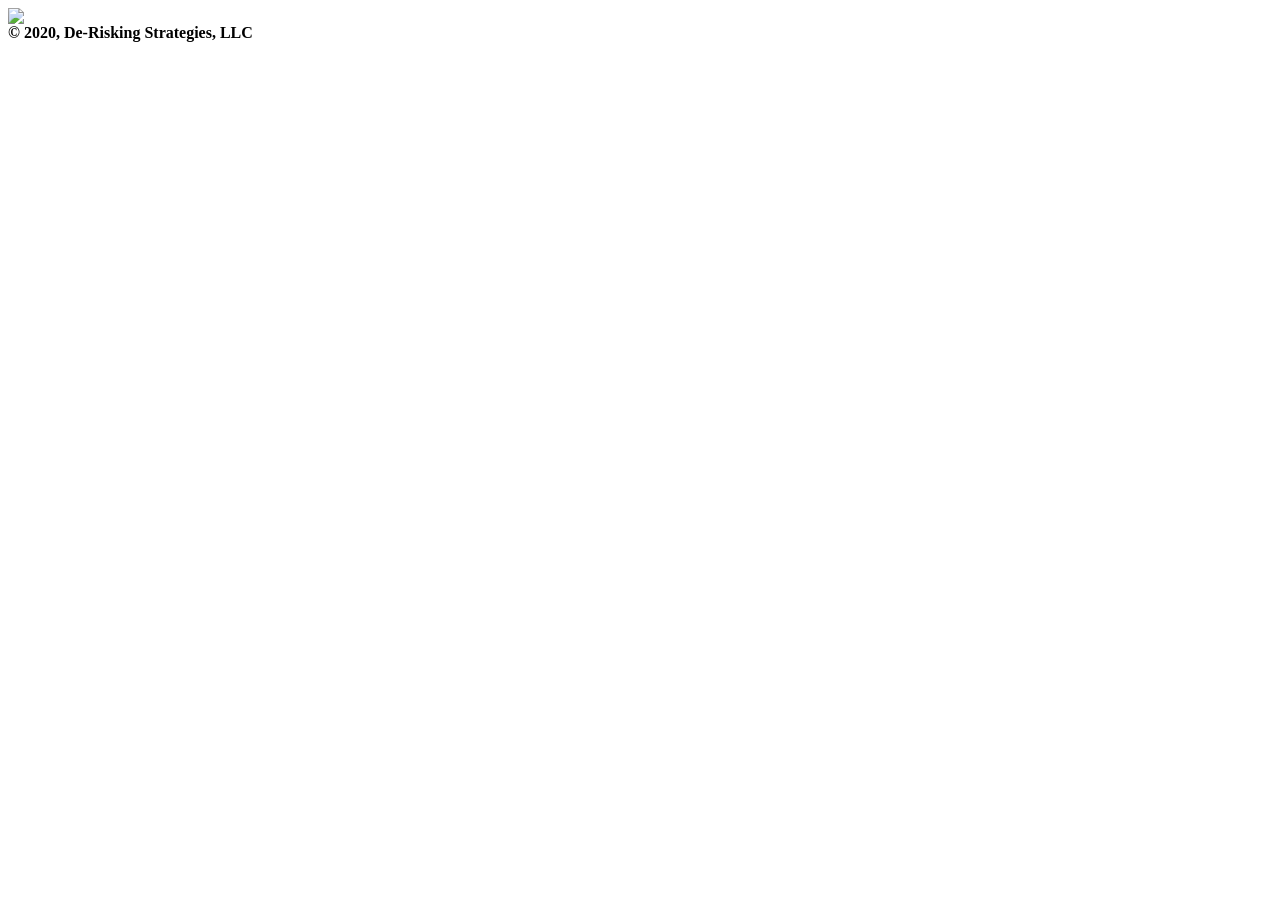
==== Demo90/templates/login.html @ a48bc63f "Match base layout of register page to login page" ====
<html lang="en">
   <head>
      <meta charset="utf-8">
      <title>Sensor Fusion</title>
      <meta name="viewport" content="width=device-width,initial-scale=1,maximum-scale=1,user-scalable=no">
      <meta http-equiv="X-UA-Compatible" content="IE=edge,chrome=1">
      <meta name="HandheldFriendly" content="true">
      <meta http-equiv="content-type" content="text/html;charset=utf-8" >
      <link rel='stylesheet', href='/static/css/login.css'>
      <script src='/static/js/login.js'></script>
      <script src='/static/js/globals.js'></script>
      <script src='/static/js/utilities.js'></script>
   </head>
  
   </script>
   <body onload='initLogin()'>
      <noscript>
         You need to enable JavaScript to run Sensor Fusion!
      </noscript>

   <div class='grid' id='cd-main-content'>
     <section class ="header">
       <div class='login-logo'>
         <img class='logo' src='/static/assets/sensor_fusion_logo_001.png'/>
      </div>
     </section>
   
     <section class="main" >
       <div class ="login-reg-main">
         <div class='form-section' id="login-section">
         </div>
       </div>
     </section>
       
     <section class ="footer">
       <div class ="login-reg-foot">
         <div class='login-reg-foot-text'>
           <strong>&copy 2020, De-Risking Strategies, LLC</strong>
         </div>
       </div>
     </section>
   </div> 
   <!--
    </div>
   -->
   </body>
</html>
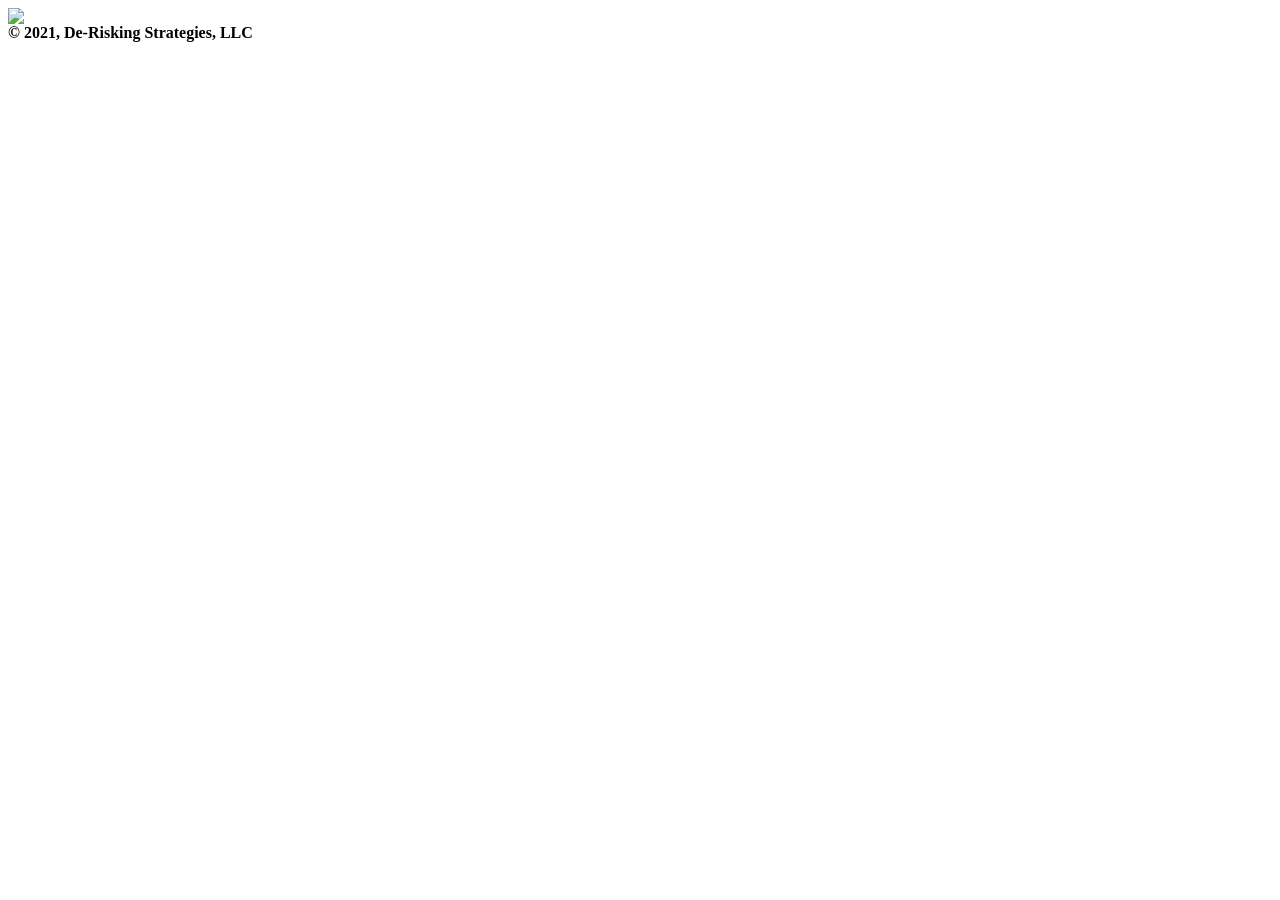
==== commit f79291f8: "RE-Login implemented, 'SKIP TO SENSOR FUSION' added, Top Toolbar fixups, Added Registration to setti" ====
--- a/Demo90/templates/login.html
+++ b/Demo90/templates/login.html
@@ -19,29 +19,28 @@
       </noscript>
 
    <div class='grid' id='cd-main-content'>
-     <section class ="header">
-       <div class='login-logo'>
+      <section class ="header">
+      <div class='login-logo'>
          <img class='logo' src='/static/assets/sensor_fusion_logo_001.png'/>
       </div>
-     </section>
+   </section>
    
-     <section class="main" >
-       <div class ="login-reg-main">
+   <section class="main" >
+      <div class ="login-reg-main">
          <div class='form-section' id="login-section">
          </div>
-       </div>
-     </section>
+         
+      </div>
+   </section>
        
      <section class ="footer">
-       <div class ="login-reg-foot">
+      <div class ="login-reg-foot">
          <div class='login-reg-foot-text'>
-           <strong>&copy 2020, De-Risking Strategies, LLC</strong>
+            <strong>&copy 2021, De-Risking Strategies, LLC</strong>
          </div>
-       </div>
-     </section>
-   </div> 
-   <!--
+      </div>
+      </section>
+      </div>
     </div>
-   -->
    </body>
 </html>
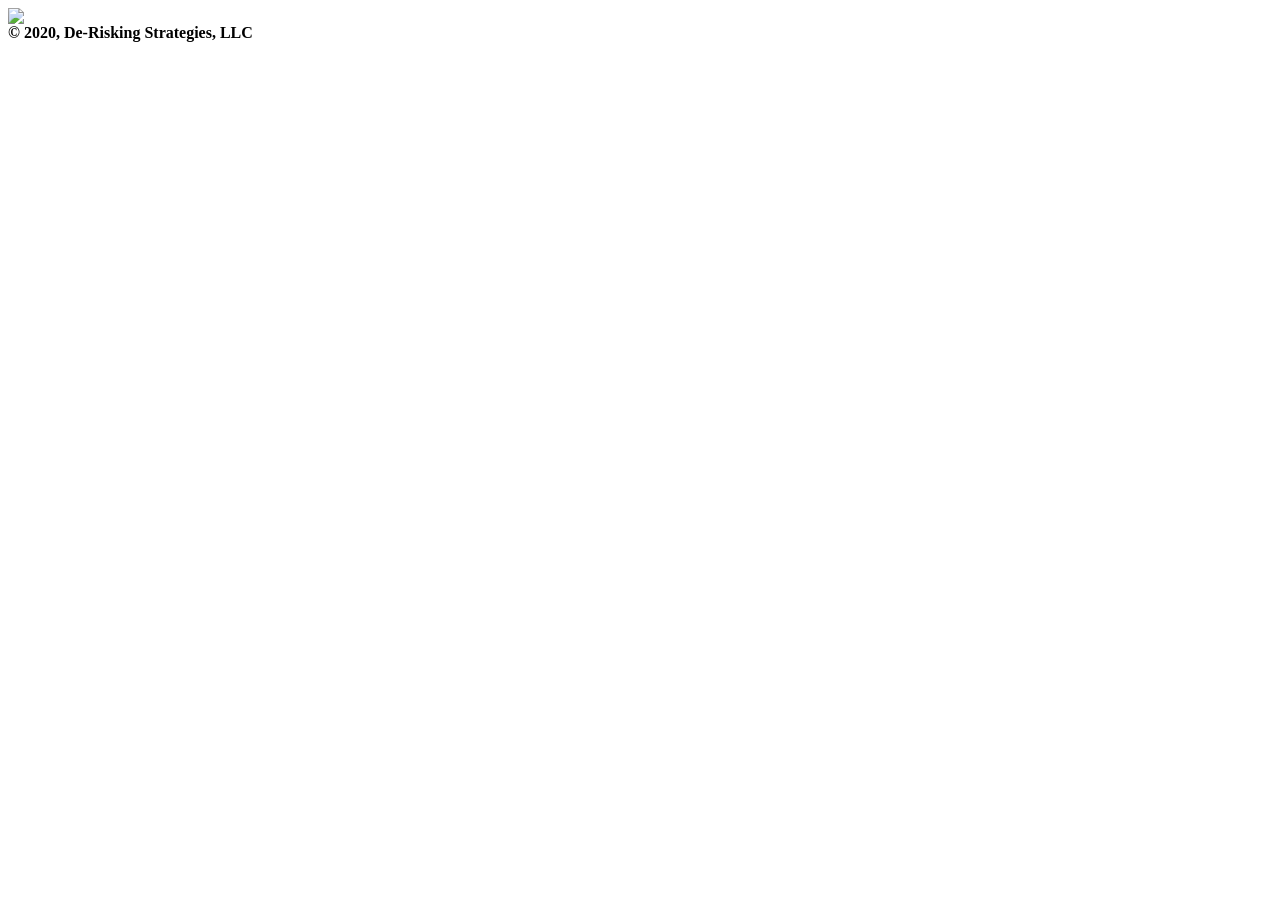
==== commit a21d2cbb: "Merge pull request #38 from De-Risking-Strategies/register-page Register page" ====
--- a/Demo90/templates/login.html
+++ b/Demo90/templates/login.html
@@ -19,28 +19,29 @@
       </noscript>
 
    <div class='grid' id='cd-main-content'>
-      <section class ="header">
-      <div class='login-logo'>
+     <section class ="header">
+       <div class='login-logo'>
          <img class='logo' src='/static/assets/sensor_fusion_logo_001.png'/>
       </div>
-   </section>
+     </section>
    
-   <section class="main" >
-      <div class ="login-reg-main">
+     <section class="main" >
+       <div class ="login-reg-main">
          <div class='form-section' id="login-section">
          </div>
-         
-      </div>
-   </section>
+       </div>
+     </section>
        
      <section class ="footer">
-      <div class ="login-reg-foot">
+       <div class ="login-reg-foot">
          <div class='login-reg-foot-text'>
-            <strong>&copy 2021, De-Risking Strategies, LLC</strong>
+           <strong>&copy 2020, De-Risking Strategies, LLC</strong>
          </div>
-      </div>
-      </section>
-      </div>
+       </div>
+     </section>
+   </div> 
+   <!--
     </div>
+   -->
    </body>
 </html>
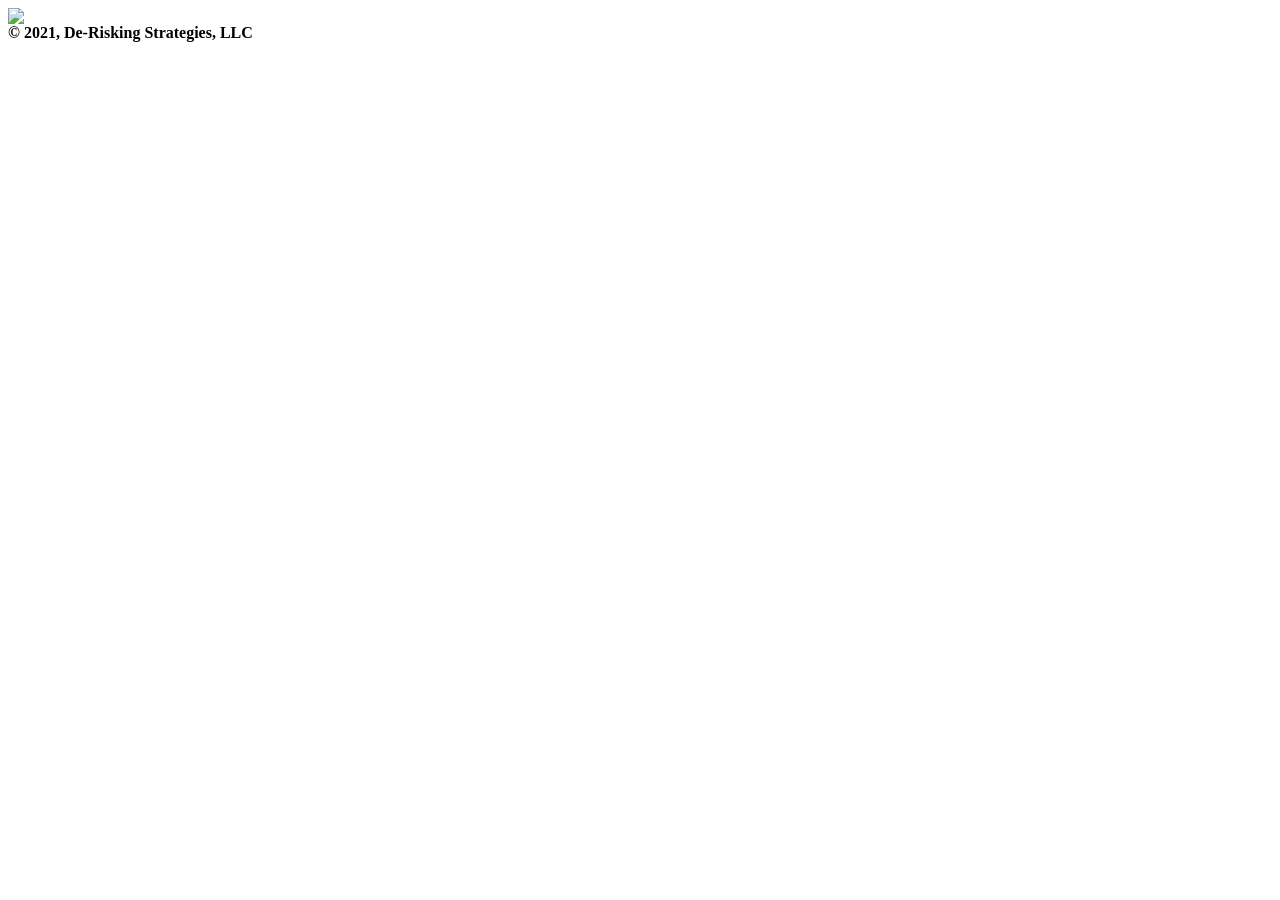
==== commit a2350a6a: "Revert to last working commit" ====
--- a/Demo90/templates/login.html
+++ b/Demo90/templates/login.html
@@ -19,29 +19,28 @@
       </noscript>
 
    <div class='grid' id='cd-main-content'>
-     <section class ="header">
-       <div class='login-logo'>
+      <section class ="header">
+      <div class='login-logo'>
          <img class='logo' src='/static/assets/sensor_fusion_logo_001.png'/>
       </div>
-     </section>
+   </section>
    
-     <section class="main" >
-       <div class ="login-reg-main">
+   <section class="main" >
+      <div class ="login-reg-main">
          <div class='form-section' id="login-section">
          </div>
-       </div>
-     </section>
+         
+      </div>
+   </section>
        
      <section class ="footer">
-       <div class ="login-reg-foot">
+      <div class ="login-reg-foot">
          <div class='login-reg-foot-text'>
-           <strong>&copy 2020, De-Risking Strategies, LLC</strong>
+            <strong>&copy 2021, De-Risking Strategies, LLC</strong>
          </div>
-       </div>
-     </section>
-   </div> 
-   <!--
+      </div>
+      </section>
+      </div>
     </div>
-   -->
    </body>
 </html>
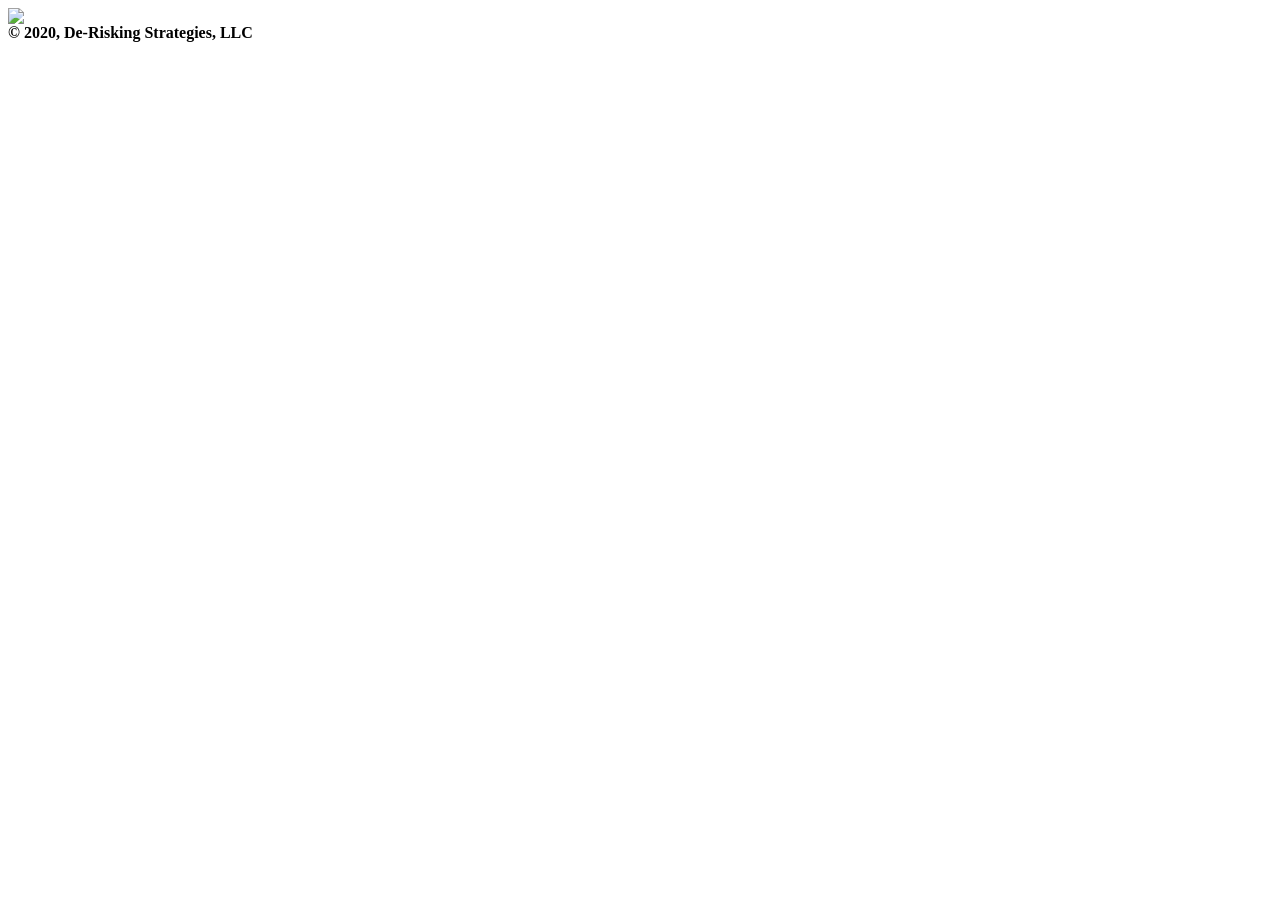
==== commit 95310cdd: "Re-add changes to login, register page, password reset page; add deer model" ====
--- a/Demo90/templates/login.html
+++ b/Demo90/templates/login.html
@@ -18,29 +18,27 @@
          You need to enable JavaScript to run Sensor Fusion!
       </noscript>
 
-   <div class='grid' id='cd-main-content'>
-      <section class ="header">
-      <div class='login-logo'>
-         <img class='logo' src='/static/assets/sensor_fusion_logo_001.png'/>
-      </div>
-   </section>
+     <div class='grid' id='cd-main-content'>
+       <section class ="header">
+         <div class='login-logo'>
+           <img class='logo' src='/static/assets/sensor_fusion_logo_001.png'/>
+         </div>
+       </section>
    
-   <section class="main" >
-      <div class ="login-reg-main">
-         <div class='form-section' id="login-section">
+       <section class="main" >
+         <div class ="login-reg-main">
+           <div class='form-section' id="login-section">
+           </div>
          </div>
-         
-      </div>
-   </section>
-       
-     <section class ="footer">
-      <div class ="login-reg-foot">
-         <div class='login-reg-foot-text'>
-            <strong>&copy 2021, De-Risking Strategies, LLC</strong>
+       </section>
+
+      <section class ="footer">
+         <div class ="login-reg-foot">
+           <div class='login-reg-foot-text'>
+             <strong>&copy 2020, De-Risking Strategies, LLC</strong>
+           </div>
          </div>
-      </div>
-      </section>
-      </div>
-    </div>
+       </section>
+     </div> 
    </body>
 </html>
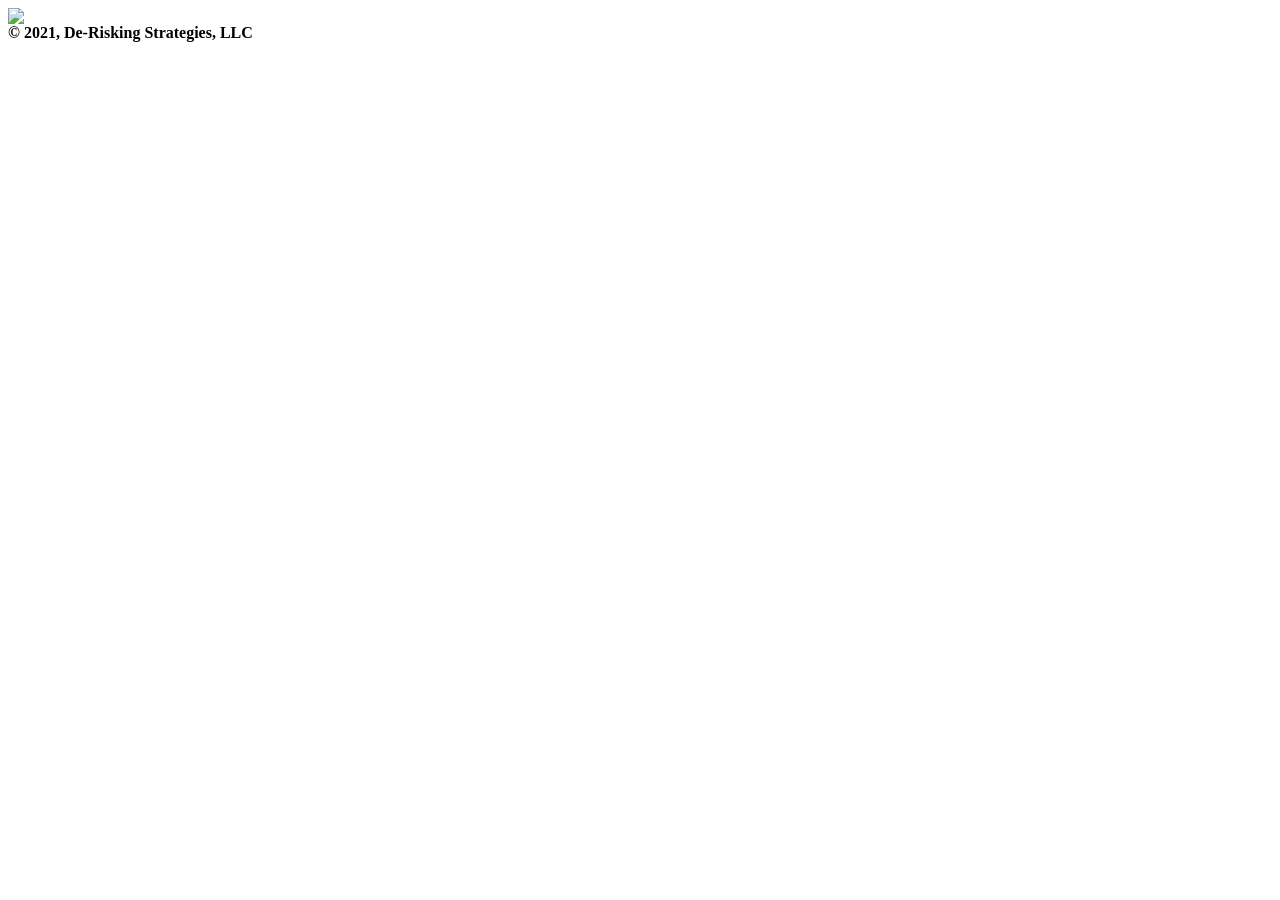
==== commit da21afb6: "Fixed No TPU switching issuses, merged Pushkar PR37, Dara PR41" ====
--- a/Demo90/templates/login.html
+++ b/Demo90/templates/login.html
@@ -18,27 +18,29 @@
          You need to enable JavaScript to run Sensor Fusion!
       </noscript>
 
-     <div class='grid' id='cd-main-content'>
-       <section class ="header">
-         <div class='login-logo'>
-           <img class='logo' src='/static/assets/sensor_fusion_logo_001.png'/>
+   <div class='grid' id='cd-main-content'>
+   
+   <section class ="header">
+      <div class='login-logo'>
+         <img class='logo' src='/static/assets/sensor_fusion_logo_001.png'/>
+      </div>
+   </section>
+   
+   <section class="main" >
+      <div class ="login-reg-main">
+         <div class='form-section' id="login-section">
          </div>
-       </section>
+      </div>
+   </section>
+       
+   <section class ="footer">
+     <div class ="login-reg-foot">
+        <div class='login-reg-foot-text'>
+           <strong>&copy 2021, De-Risking Strategies, LLC</strong>
+        </div>
+     </div>
+    </section>
    
-       <section class="main" >
-         <div class ="login-reg-main">
-           <div class='form-section' id="login-section">
-           </div>
-         </div>
-       </section>
-
-      <section class ="footer">
-         <div class ="login-reg-foot">
-           <div class='login-reg-foot-text'>
-             <strong>&copy 2020, De-Risking Strategies, LLC</strong>
-           </div>
-         </div>
-       </section>
-     </div> 
+   </div>
    </body>
 </html>
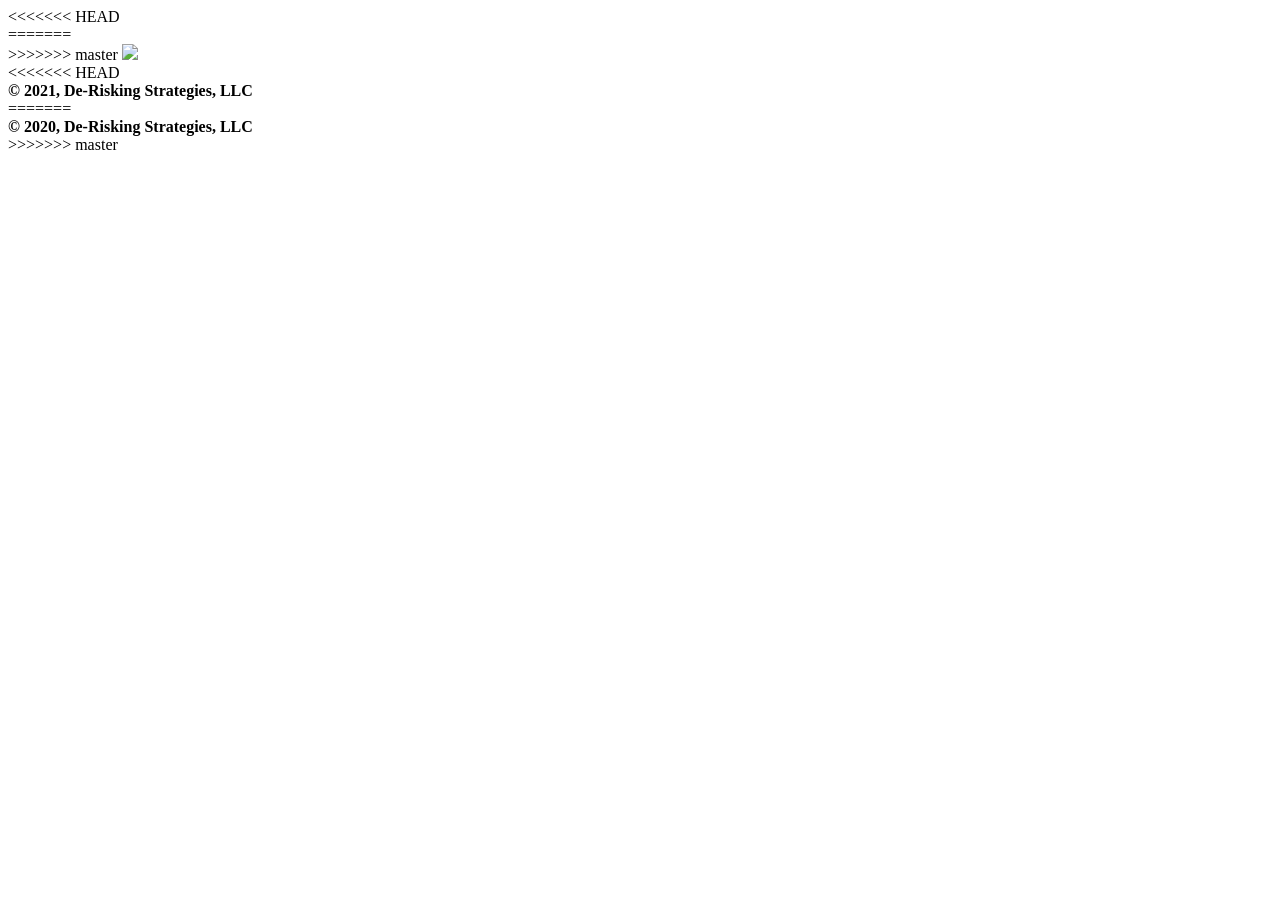
==== commit e938e597: "final-merge" ====
--- a/Demo90/templates/login.html
+++ b/Demo90/templates/login.html
@@ -19,17 +19,23 @@
       </noscript>
 
    <div class='grid' id='cd-main-content'>
+<<<<<<< HEAD
    
    <section class ="header">
       <div class='login-logo'>
+=======
+     <section class ="header">
+       <div class='login-logo'>
+>>>>>>> master
          <img class='logo' src='/static/assets/sensor_fusion_logo_001.png'/>
       </div>
-   </section>
+     </section>
    
-   <section class="main" >
-      <div class ="login-reg-main">
+     <section class="main" >
+       <div class ="login-reg-main">
          <div class='form-section' id="login-section">
          </div>
+<<<<<<< HEAD
       </div>
    </section>
        
@@ -42,5 +48,21 @@
     </section>
    
    </div>
+=======
+       </div>
+     </section>
+       
+     <section class ="footer">
+       <div class ="login-reg-foot">
+         <div class='login-reg-foot-text'>
+           <strong>&copy 2020, De-Risking Strategies, LLC</strong>
+         </div>
+       </div>
+     </section>
+   </div> 
+   <!--
+    </div>
+   -->
+>>>>>>> master
    </body>
 </html>
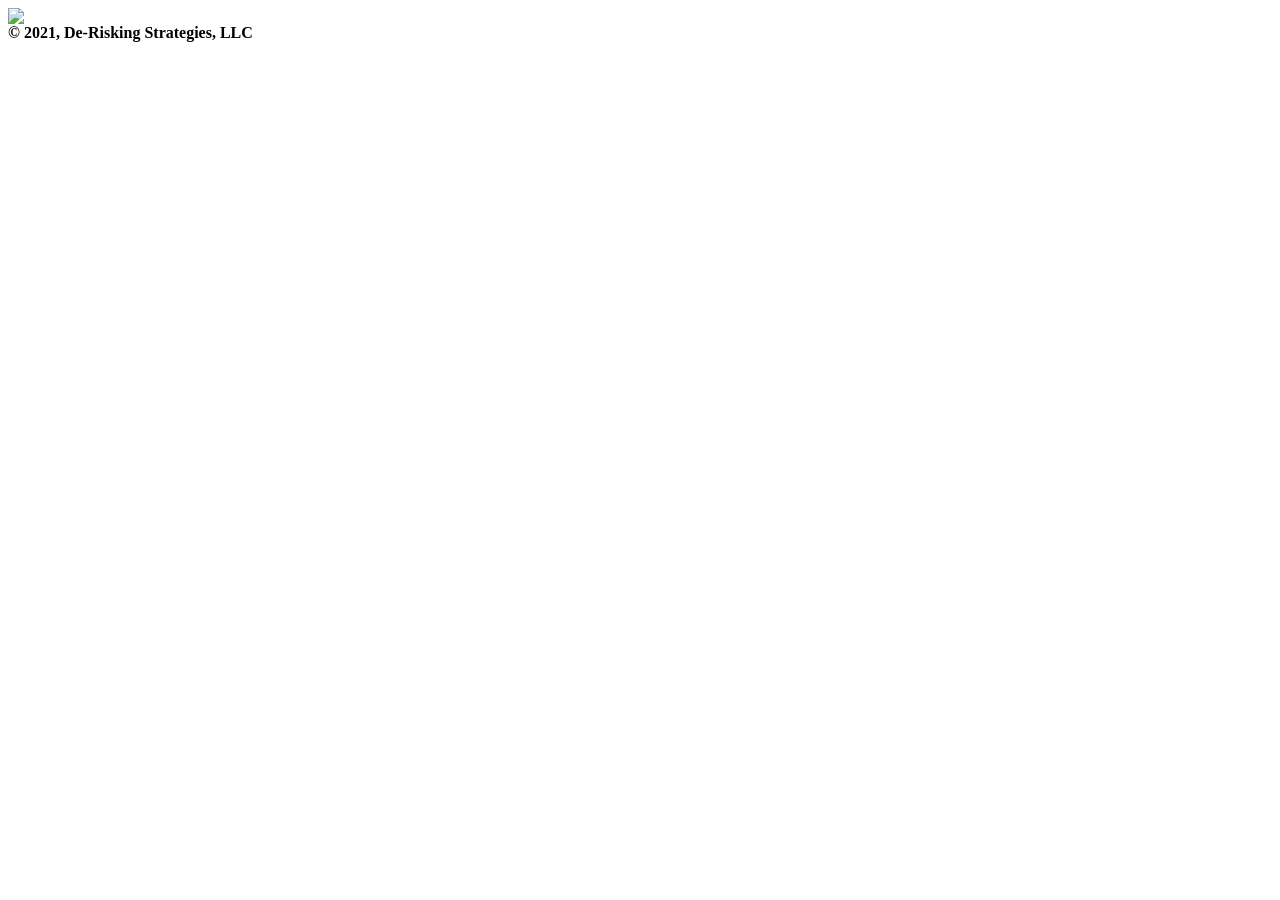
==== commit ca1e5933: "New Merged Master- final candidate" ====
--- a/Demo90/templates/login.html
+++ b/Demo90/templates/login.html
@@ -19,23 +19,17 @@
       </noscript>
 
    <div class='grid' id='cd-main-content'>
-<<<<<<< HEAD
    
    <section class ="header">
       <div class='login-logo'>
-=======
-     <section class ="header">
-       <div class='login-logo'>
->>>>>>> master
          <img class='logo' src='/static/assets/sensor_fusion_logo_001.png'/>
       </div>
-     </section>
+   </section>
    
-     <section class="main" >
-       <div class ="login-reg-main">
+   <section class="main" >
+      <div class ="login-reg-main">
          <div class='form-section' id="login-section">
          </div>
-<<<<<<< HEAD
       </div>
    </section>
        
@@ -48,21 +42,5 @@
     </section>
    
    </div>
-=======
-       </div>
-     </section>
-       
-     <section class ="footer">
-       <div class ="login-reg-foot">
-         <div class='login-reg-foot-text'>
-           <strong>&copy 2020, De-Risking Strategies, LLC</strong>
-         </div>
-       </div>
-     </section>
-   </div> 
-   <!--
-    </div>
-   -->
->>>>>>> master
    </body>
 </html>
